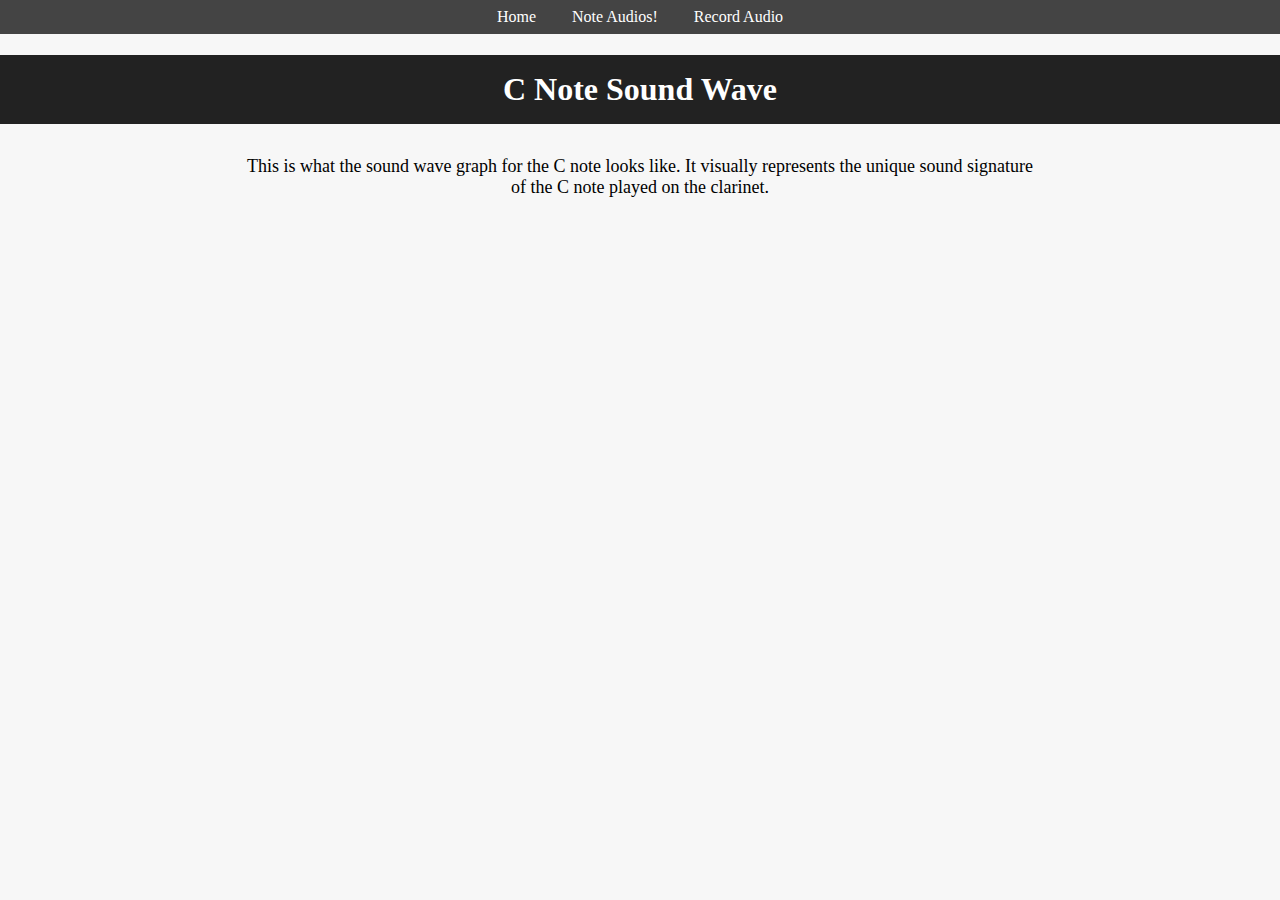
==== GraphC.html @ 7436c545 "Add files via upload" ====
<!DOCTYPE html>
<html>

<head>
    <meta charset="UTF-8">
    <meta name="viewport" content="width=device-width, initial-scale=1.0">
    <title>C Note Sound Wave</title>
    <link rel="stylesheet" href="styles.css">
    <style>
        body {
            font-family: 'Segoe Script', cursive;
            margin: 0;
            padding: 0;
            background-color: #f7f7f7;
        }

        h1 {
            background-color: #222;
            color: #fff;
            text-align: center;
            padding: 1rem 0;
        }

        .navbar {
            background-color: #444;
            padding: 0.5rem;
            text-align: center;
        }

        .navbar a {
            color: #fff;
            text-decoration: none;
            margin: 0 1rem;
        }

        .content {
            max-width: 800px;
            margin: 2rem auto;
            padding: 0 1rem;
            text-align: center;
        }

        p {
            font-size: 18px;
            text-align: center;
            margin: 2rem 0;
        }

        #action {
            background-color: #444;
            color: #fff;
            border: none;
            padding: 0.5rem 1rem;
            cursor: pointer;
            display: block;
            margin: 0 auto;
        }

        .soundwave-image {
            max-width: 100%;
            display: block;
            margin: 2rem auto;
        }
    </style>
    
</head>

<body>
    <div class="navbar">
        <nav>
            <a href="./index.html">Home</a>
            <a href="./Bb.html">Note Audios!</a>
            <a href="./record.html">Record Audio</a>
        </nav>
    </div>
    
    <h1>C Note Sound Wave</h1>

    <div class="content">
        <p>This is what the sound wave graph for the C note looks like. It visually represents the unique sound signature
            of the C note played on the clarinet.</p>

        <!--<img class="soundwave-image" src="c_note_soundwave.jpg" alt="C Note Sound Wave">-->
        
    </div>
</body>

</html>
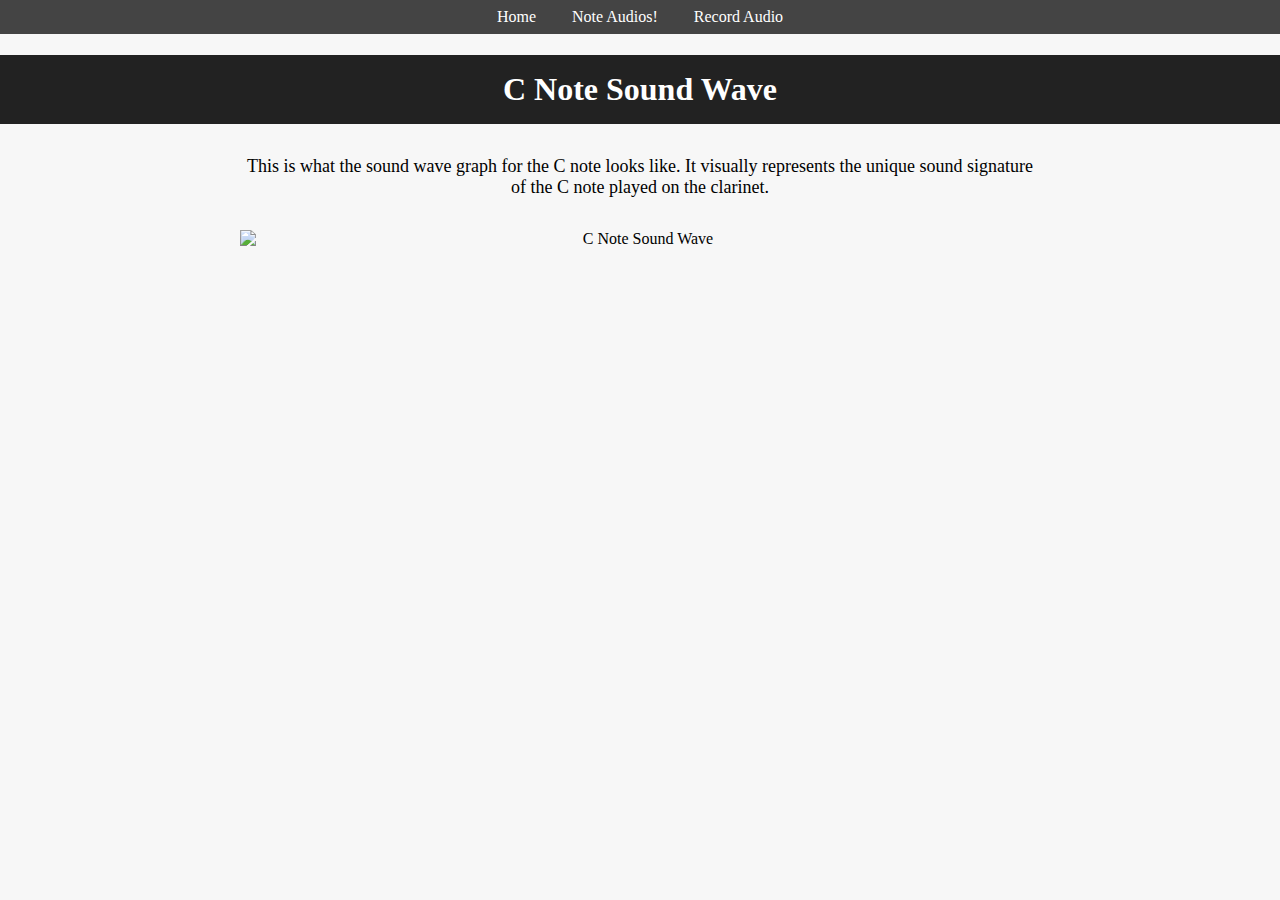
==== commit e735bae7: "Update GraphC.html" ====
--- a/GraphC.html
+++ b/GraphC.html
@@ -80,7 +80,7 @@
         <p>This is what the sound wave graph for the C note looks like. It visually represents the unique sound signature
             of the C note played on the clarinet.</p>
 
-        <!--<img class="soundwave-image" src="c_note_soundwave.jpg" alt="C Note Sound Wave">-->
+        <img class="soundwave-image" src="c_note_soundwave.jpg" alt="C Note Sound Wave">
         
     </div>
 </body>
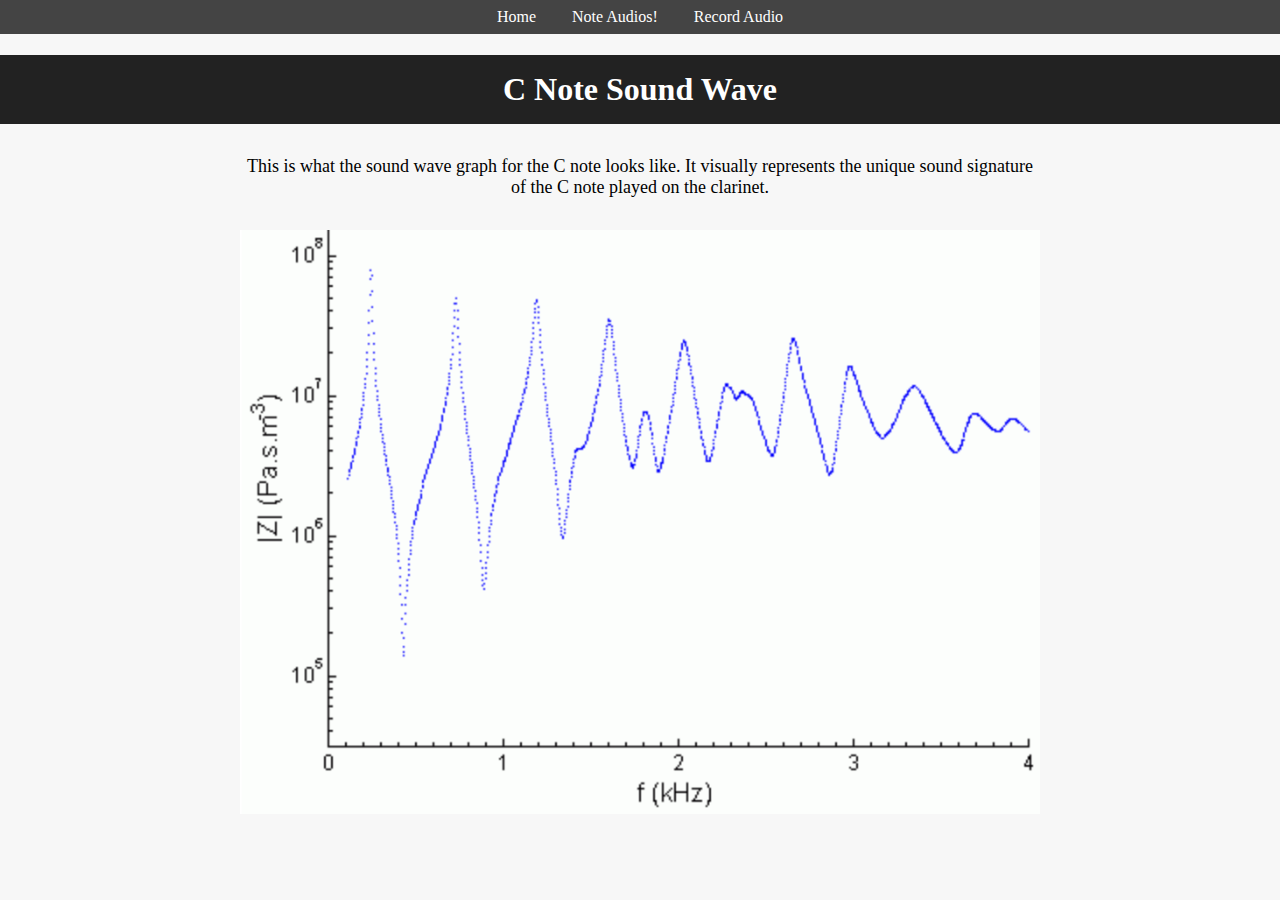
==== commit 06cc1324: "Update GraphC.html" ====
--- a/GraphC.html
+++ b/GraphC.html
@@ -2,9 +2,9 @@
 <html>
 
 <head>
+    <title>C Note Sound Wave</title>
     <meta charset="UTF-8">
     <meta name="viewport" content="width=device-width, initial-scale=1.0">
-    <title>C Note Sound Wave</title>
     <link rel="stylesheet" href="styles.css">
     <style>
         body {
